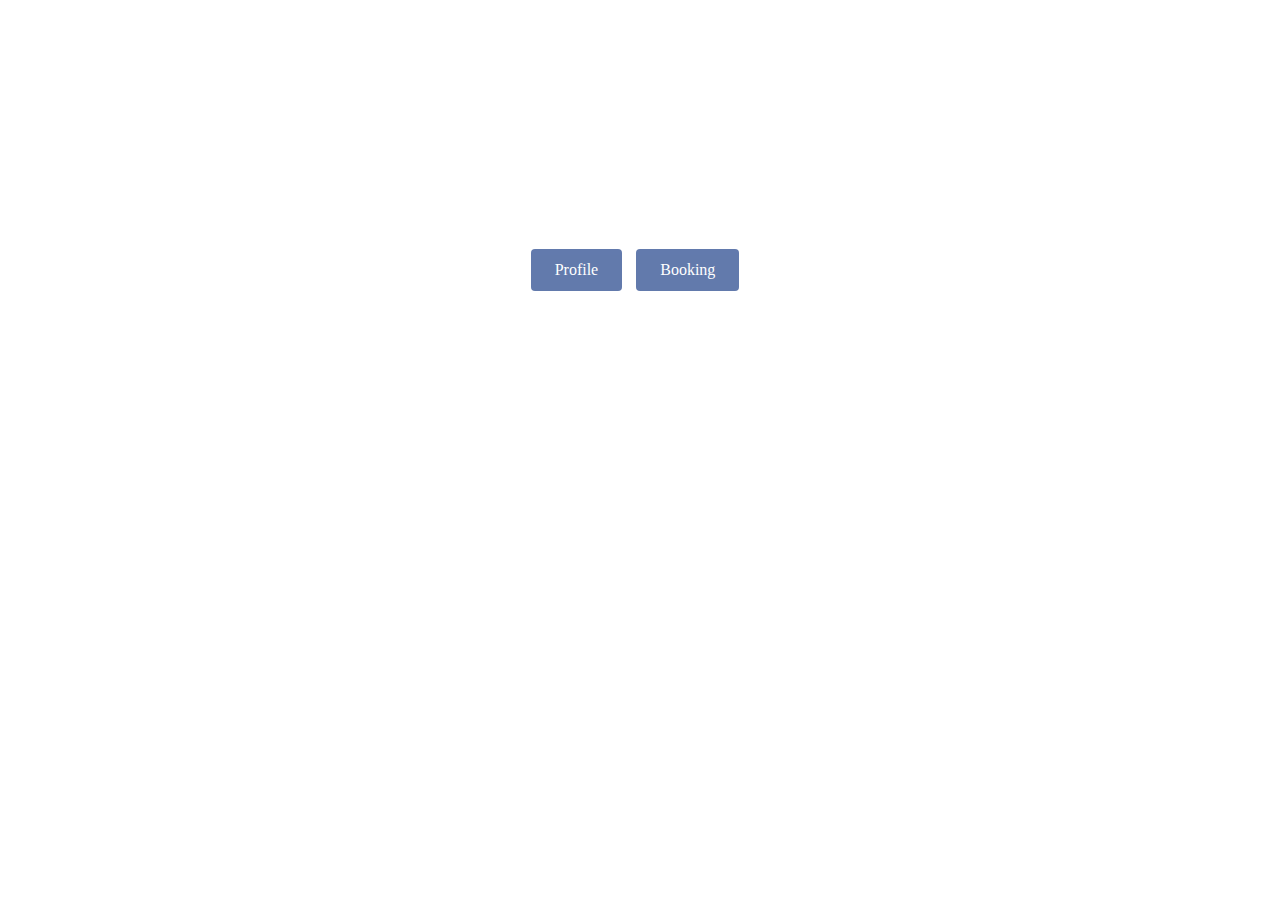
==== home.html @ 988eed91 "Add files via upload" ====
<!DOCTYPE html>
<html>
<head>
  <meta charset="utf-8" />
  <title>WELCOME</title>
  <meta name="viewport" content="width=device-width, initial-scale=1.0" />
  <link rel="stylesheet" href="cat.css" />
  <!-- <link rel="stylesheet" href="./responsive.css" /> -->
  <link rel="stylesheet" href="https://maxcdn.bootstrapcdn.com/font-awesome/4.7.0/css/font-awesome.min.css">
</head>

<body>

  <div class="top-wrapper">
    <div class="container">
      
      <h2>Home Page</h2>
      <h3>Click on the buttons below to Redirect to the respective pages</h3>
      
      <div class="btn-wrapper">
        <a href="profile.php" class="btn facebook">Profile</a>
        <a href="page1.php" class="btn facebook">Booking</a>
        <!-- <a href="transaction.html" class="btn facebook">Manage Transaction</a> -->
        <!-- <a href="wallet.php" class="btn facebook">Wallet</a> -->
      </div>
    </div>
  </div>
</body>
</html>
---- cat.css ----
* {
    box-sizing: border-box;
  }
  
  html{
    min-height: 100%;
    background-image: url(https://image.shutterstock.com/image-illustration/retro-vintage-technology-old-train-260nw-105201944.jpg);
    background-size: cover;
   
  }
  body,
  ul,
  ol,
  li,
  h1,
  h2,
  h3,
  h4,
  h5,
  h6,
  p,
  div {
    margin: 0;
    padding: 0;

     
  }
  
  body {
    font-family: "Lucida Grande";
    
  }
  
  a {
    text-decoration: none;
  }
  
  .clear {
    clear: left;
  }
  
  .container {
    max-width: 1170px;
    padding: 0 15px;
    margin: 0 auto;
   
  }
  
  .top-wrapper {
    padding: 180px 0 100px 0;
    color: white;
    text-align: center;
  }
  
  .top-wrapper h1 {
    opacity: 0.9;
    font-size: 45px;
    letter-spacing: 5px;
    margin-bottom: 10px;
  }
  
  .top-wrapper p {
    opacity: 0.9;
    margin-bottom: 3px;
  }
  
  .btn-wrapper {
    text-align: center;
    margin: 20px 0;
  }
  
  .btn-wrapper p {
    margin: 10px 0;
  }
  
  .signup {
    background-color: #239b76;
  }
  
  .facebook {
    background-color: #3b5998;
    margin-right: 10px;
  }
  
  .twitter {
    background-color: #55acee;
  }
  
  .btn {
    padding: 12px 24px;
    color: white;
    display: inline-block;
    opacity: 0.8;
    border-radius: 4px;
    text-align: center;
  }
  
  .btn:hover {
    opacity: 1;
    color: white;
  }
  
  .fa {
    margin-right: 5px;
  }
  
  header {
    height: 65px;
    width: 100%;
    background-color: rgba(34, 49, 52, 0.9);
    position: fixed;
    top: 0;
    z-index: 10;
  }
  
  .logo {
    width: 124px;
    margin-top: 20px;
  }
  
  .header-left {
    float: left;
  }
  
  .header-right {
    float: right;
    margin-right: -25px;
  }
  
  .header-right a, .header-right span {
    line-height: 65px;
    padding: 0 25px;
    color: white;
    display: block;
    float: left;
    transition: all 0.5s;
  }
  
  .header-right a:hover, .header-right span:hover {
    background-color: rgba(255, 255, 255, 0.3);
  }
  
  /* Modal  */
  /* Modal is not visible by default. Modal become visible by changing the display property */
  .signup-modal-wrapper, .facebook-modal-wrapper, .twitter-modal-wrapper {
    position: fixed;
    top: 0;
    right: 0;
    bottom: 0;
    left: 0;
    background-color: rgba(0, 0, 0, 0.6);
    z-index: 100;
    display: none;
  }
  
  .modal, .facemodal, .twittermodal {
    position: absolute;
    top: 20%;
    left: 34%;
    background-color: #e6ecf0;
    padding: 20px 0 40px;
    border-radius: 10px;
    width: 450px;
    height: auto;
    text-align: center;
  }
  
  .fa-times {
    position: absolute;
    top: 12px;
    right: 12px;
    color: rgba(128, 128, 128, 0.46);
    cursor: pointer;
  }
  
  .fa-times:hover {
    color: #8491a5;
    background-color: #ccd9ea;
    transition: 0.3s ease-in-out;
  }
  
  #signup-form, #facesignup-form, #twittersignup-form {
    width: 100%;
  }
  
  #signup-form h2, #facesignup-form h2, #twittersignup-form h2 {
    color: #5f5d60;
    letter-spacing: 1px;
    margin-bottom: 40px;
  }
  
  #signup-form input, #facesignup-form input, #twittersignup-form input {
    width: 320px;
    margin-bottom: 20px;
    font-size: 12px;
    padding: 12px 12px;
    border: 1px solid #d0d5d8;
    border-radius: 5px;
  }
  
  #submit-btn {
    display: inline-block;
    padding: 14px 140px;
    background-color: #5dca88;
    border: none;
    border-radius: 3px;
    color: white;
    margin: 10px auto;
    cursor: pointer;
  }
  
  #submit-btn:hover {
    background-color: green;
  }
  
  .lesson-wrapper {
    padding-bottom: 80px;
    padding-left: 5%;
    padding-right: 5%;
    background-color: #f7f7f7;
    text-align: center;
  }
  
  .heading {
    padding-top: 80px;
    padding-bottom: 50px;
    color: #5f5d60;
  }
  
  .heading h2 {
    font-weight: normal;
  }
  
  .lesson {
    float: left;
    width: 33.3%;
  }
  
  .lesson-icon {
    position: relative;
  }
  
  .lesson-icon p {
    position: absolute;
    top: 44%;
    width: 100%;
    color: white;
  }
  
  .text-contents {
    width: 80%;
    display: inline-block;
    margin-top: 15px;
    font-size: 15px;
    color: #b3aeb5;
  }
  
  .heading h3 {
    font-weight: normal;
  }
  
  .message-wrapper {
    border-bottom: 1px solid #eee;
    padding-bottom: 80px;
    text-align: center;
  }
  
  .message {
    padding: 15px 40px;
    background-color: #5dca88;
    cursor: pointer;
    box-shadow: 0 7px #1a7940;
  }
  
  .message:active {
    position: relative;
    top: 7px;
    box-shadow: none;
  }
  
  footer img {
    width: 125px;
  }
  
  footer p {
    color: #b3aeb5;
    font-size: 12px;
  }
  
  footer {
    padding-top: 30px;
    padding-bottom: 20px;
  }
  
  .menu-icon {
    color: white;
    float: right;
    font-size: 25px;
    padding: 21px 0;
    display: none;
  }
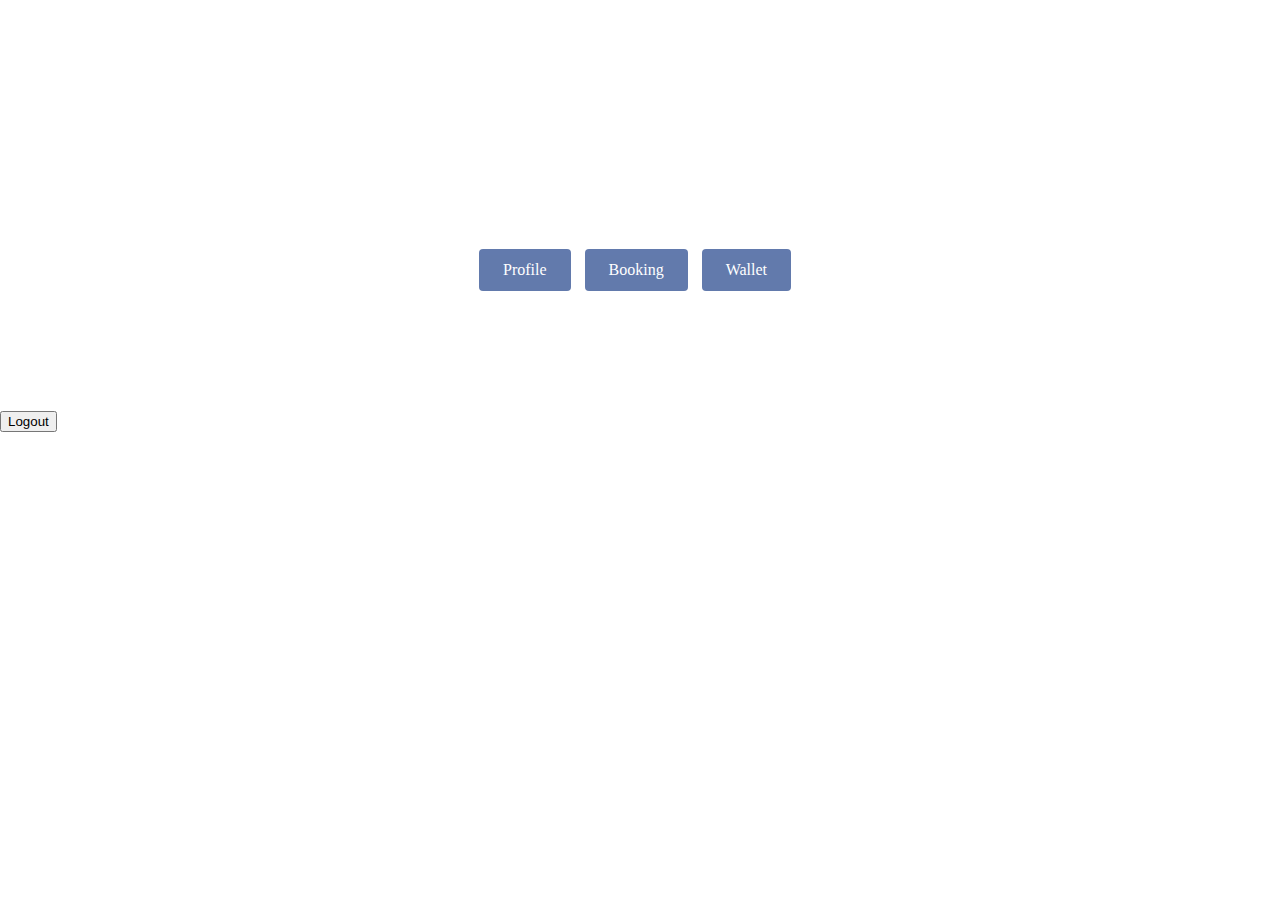
==== commit 985998b5: "with wallet button and log out" ====
--- a/home.html
+++ b/home.html
@@ -1,3 +1,4 @@
+  
 <!DOCTYPE html>
 <html>
 <head>
@@ -21,9 +22,12 @@
         <a href="profile.php" class="btn facebook">Profile</a>
         <a href="page1.php" class="btn facebook">Booking</a>
         <!-- <a href="transaction.html" class="btn facebook">Manage Transaction</a> -->
-        <!-- <a href="wallet.php" class="btn facebook">Wallet</a> -->
+        <a href="wallet_mgmt.php" class="btn facebook">Wallet</a>
       </div>
     </div>
   </div>
+  <div class="right"><button class="button">
+	<a href="logout1.php"  style="color:black">Logout</a></button>
+</div><br>
 </body>
-</html>+</html>
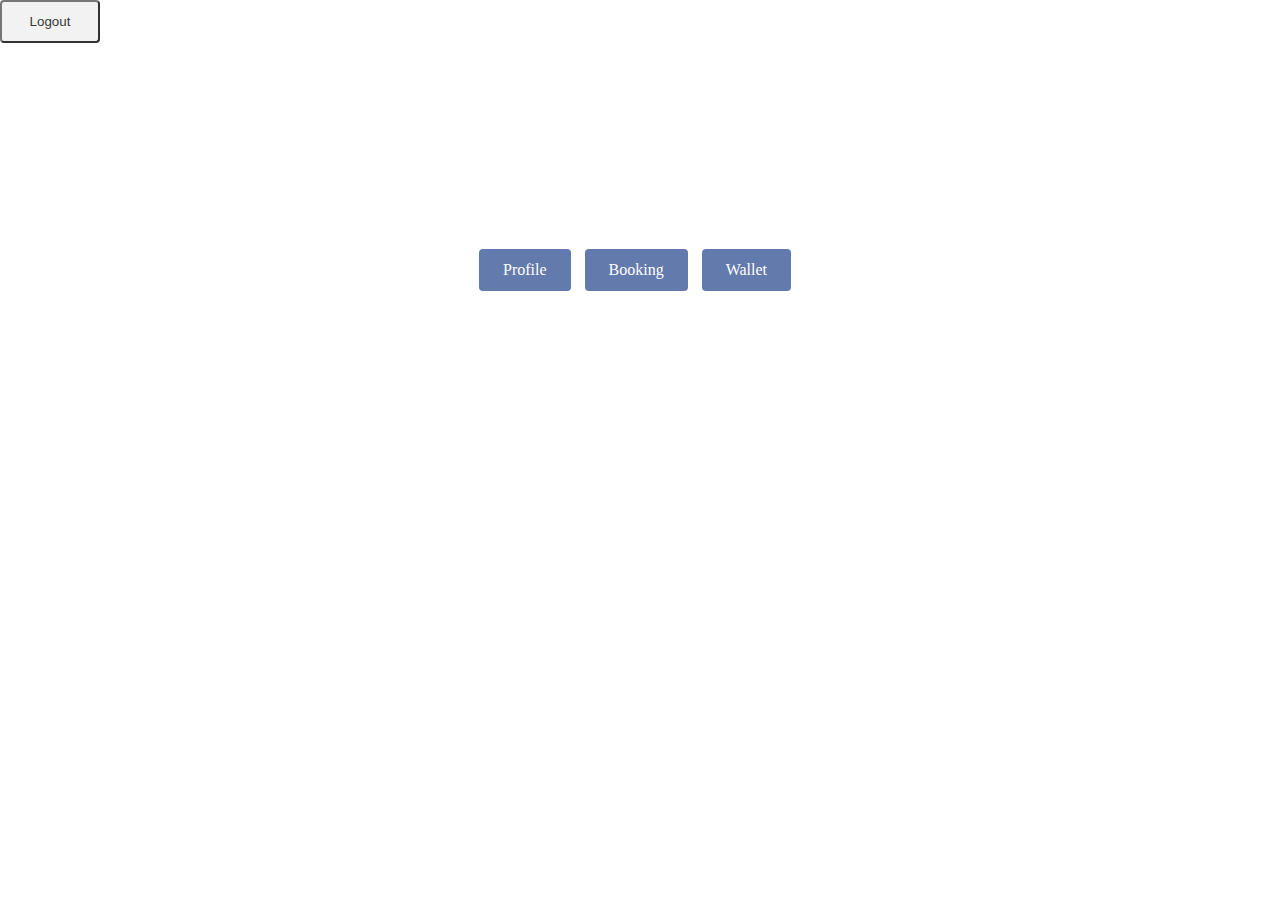
==== commit 1b60a3d3: "init" ====
--- a/home.html
+++ b/home.html
@@ -11,7 +11,7 @@
 </head>
 
 <body>
-
+  <button class="btn btn-default" style="float: left; width: 100px;" name="submit2"><a href="logout1.php" style="color:black">Logout</a></button>
   <div class="top-wrapper">
     <div class="container">
       
@@ -23,11 +23,13 @@
         <a href="page1.php" class="btn facebook">Booking</a>
         <!-- <a href="transaction.html" class="btn facebook">Manage Transaction</a> -->
         <a href="wallet_mgmt.php" class="btn facebook">Wallet</a>
+        
       </div>
     </div>
-  </div>
-  <div class="right"><button class="button">
-	<a href="logout1.php"  style="color:black">Logout</a></button>
-</div><br>
+   </div> 
+  
+  <!-- <div class="right"><button class="button">
+	 <a href="logout1.php"  style="color:black">Logout</a></button> 
+</div><br> --> 
 </body>
 </html>
